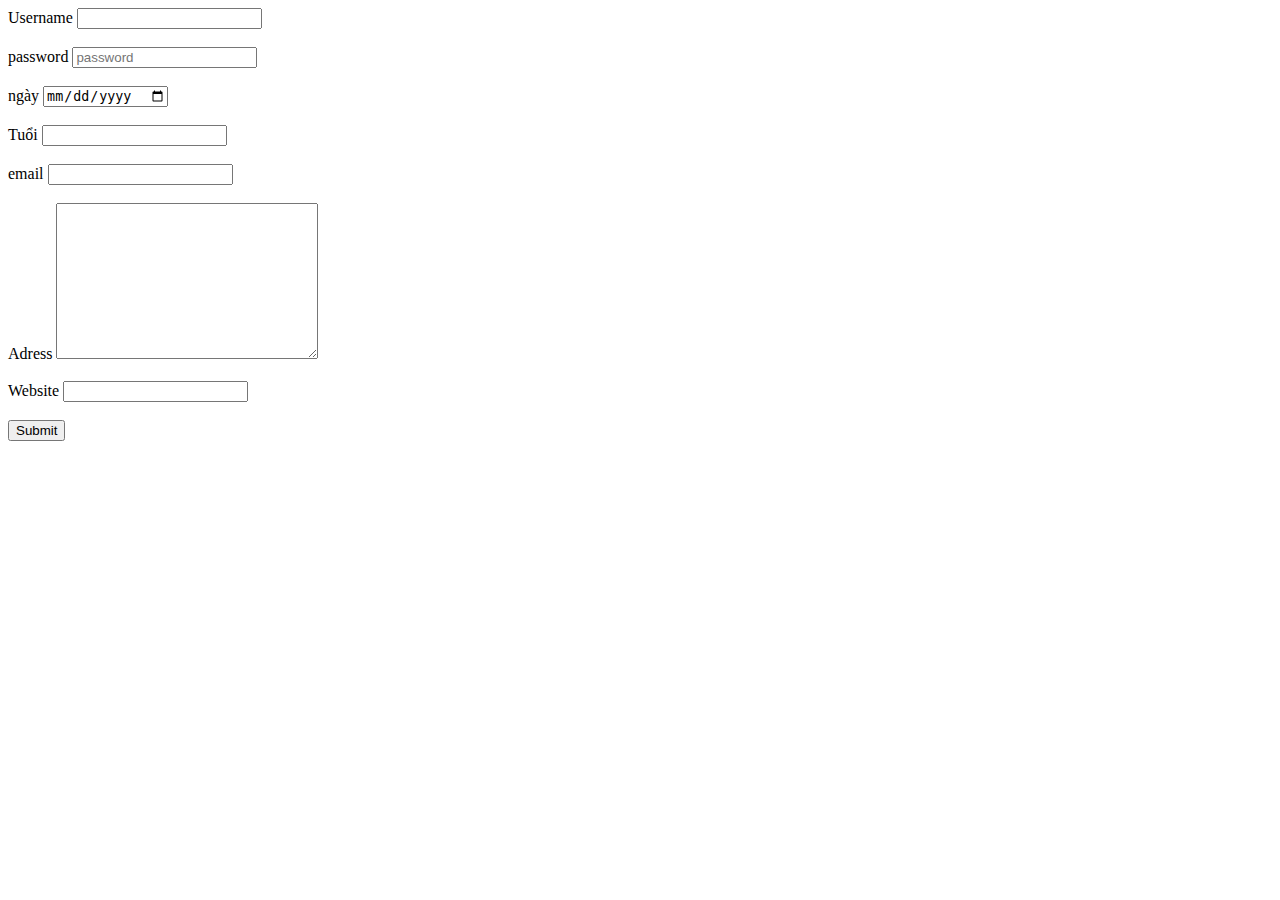
==== dangky.html @ 99ce8f05 "bai da them" ====
<!DOCTYPE html>
<html lang="en">
<head>
    <meta charset="UTF-8">
    <meta name="viewport" content="width=device-width, initial-scale=1.0">
    <title>Đăng ký tài khoản</title>
</head>
<body>
    <form action="https://api.test.com/dangky" method="post"></form>
     <label for="name">Username</label>
     <input type="text" id="name"> 
     <br></br>
     <label for="pass"> password</label>
     <input type="password" id="pass" placeholder="password" >
     <br></br>
     <label for="date"> ngày</label> 
     <input type="date" id="date">
     <br></br>
     <label for="age">Tuổi</label>
     <input type="number" id="age">
     <br></br>
      <label for="mail"> email</label>
      <input type="email" id="mail"> 
      <br></br>
      <label for="address">Adress</label>
      <textarea name="address" id="address" cols="30" rows="10"></textarea> 
      <br></br>
      <label for="website">Website</label>
      <input type="url" id="wenbsite"> 
      <br></br>
      <input type="submit">
</body>
</html>
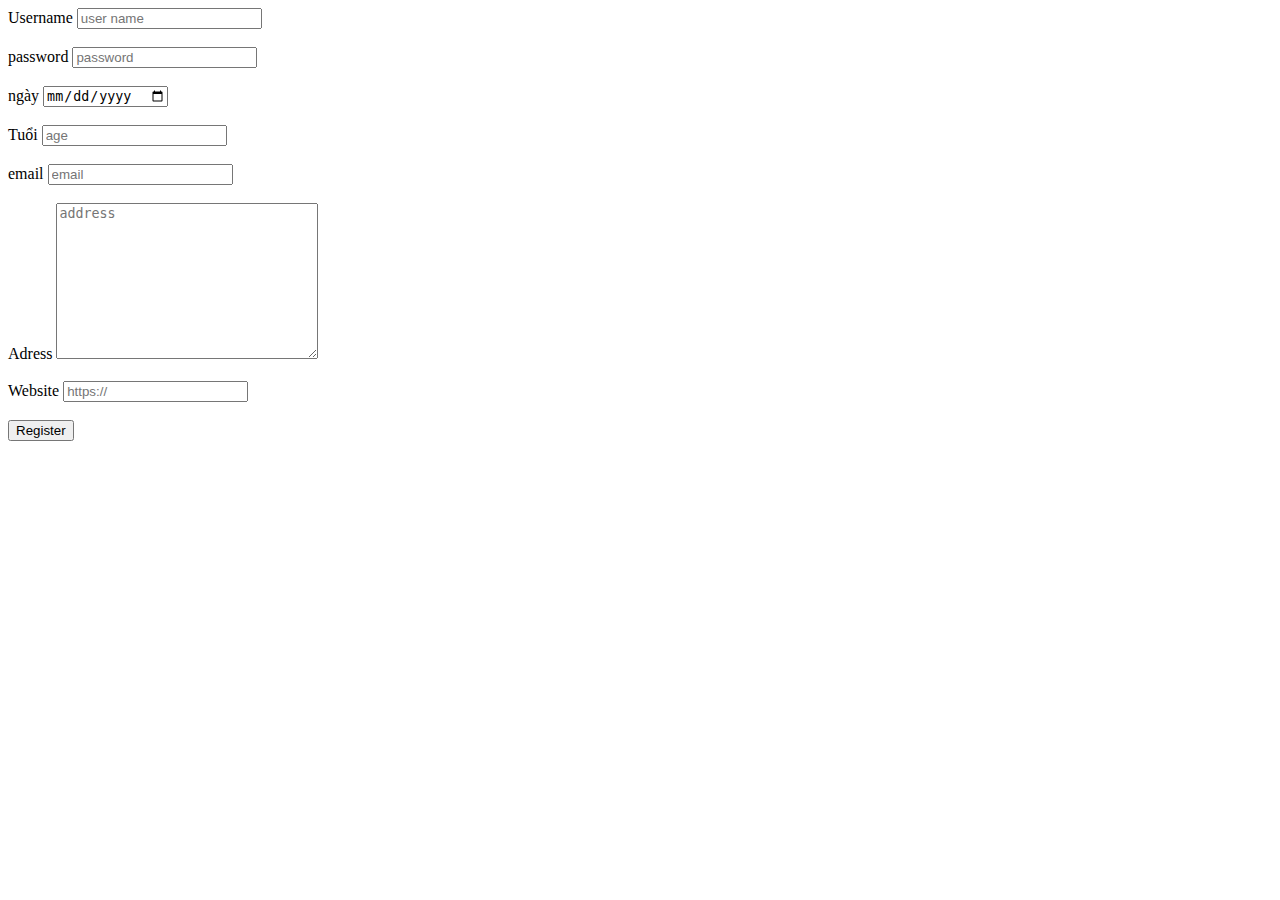
==== commit 74223949: "da them" ====
--- a/dangky.html
+++ b/dangky.html
@@ -8,26 +8,26 @@
 <body>
     <form action="https://api.test.com/dangky" method="post"></form>
      <label for="name">Username</label>
-     <input type="text" id="name"> 
+     <input type="text" id="name" placeholder="user name"> 
      <br></br>
      <label for="pass"> password</label>
      <input type="password" id="pass" placeholder="password" >
      <br></br>
      <label for="date"> ngày</label> 
-     <input type="date" id="date">
+     <input type="date" id="date" placeholder="date">
      <br></br>
      <label for="age">Tuổi</label>
-     <input type="number" id="age">
+     <input type="number" id="age" placeholder="age">
      <br></br>
       <label for="mail"> email</label>
-      <input type="email" id="mail"> 
+      <input type="email" id="mail" placeholder="email"> 
       <br></br>
       <label for="address">Adress</label>
-      <textarea name="address" id="address" cols="30" rows="10"></textarea> 
+      <textarea name="address" id="address" cols="30" rows="10" placeholder="address"></textarea> 
       <br></br>
       <label for="website">Website</label>
-      <input type="url" id="wenbsite"> 
+      <input type="url" id="wenbsite" placeholder="https://"> 
       <br></br>
-      <input type="submit">
+      <input type="submit" value="Register">
 </body>
-</html>+</html>     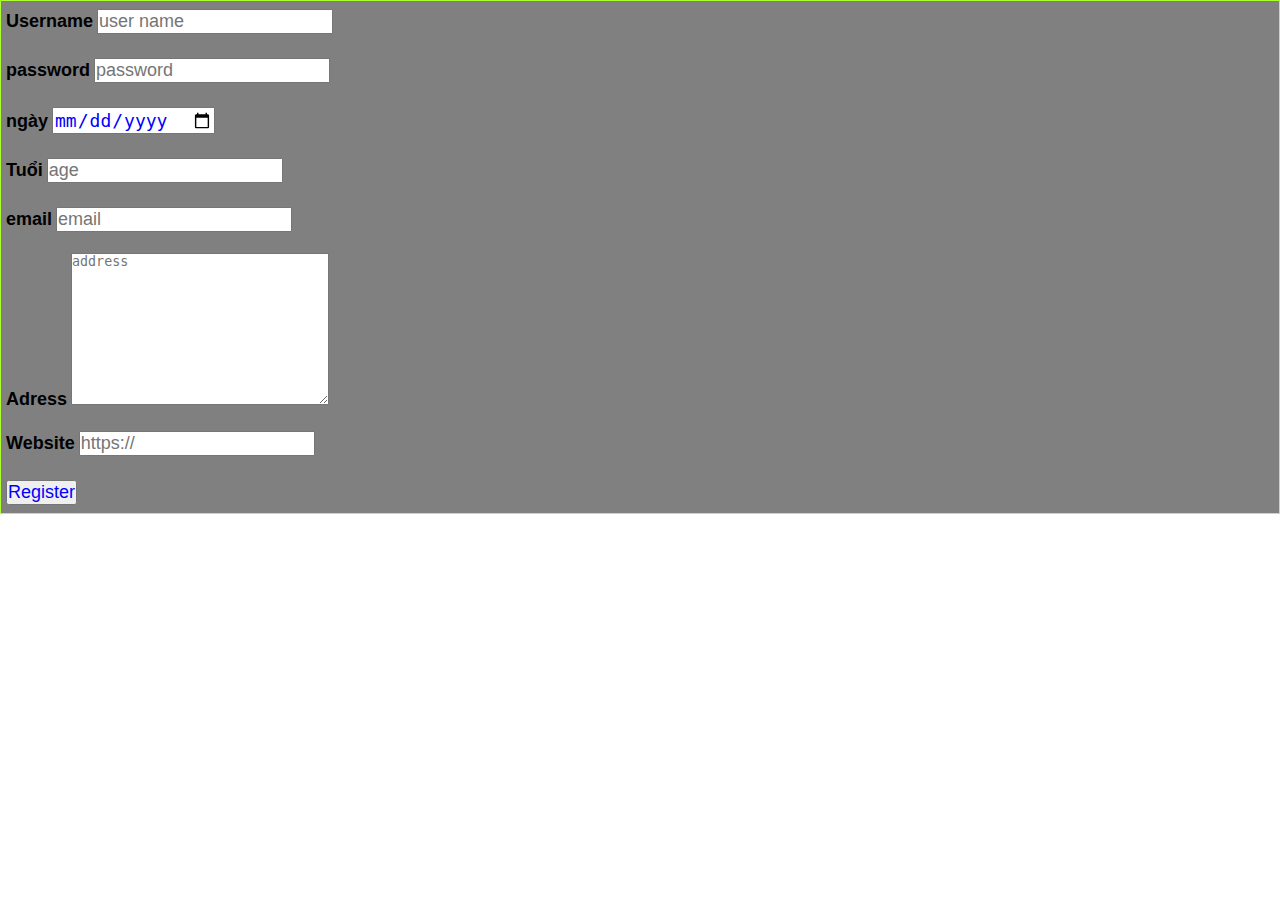
==== commit c20d6a36: "baitap" ====
--- a/dangky.html
+++ b/dangky.html
@@ -5,8 +5,11 @@
     <meta name="viewport" content="width=device-width, initial-scale=1.0">
     <title>Đăng ký tài khoản</title>
 </head>
+<link rel="stylesheet" href="/style.css">
 <body>
+    <div id="maudk">
     <form action="https://api.test.com/dangky" method="post"></form>
+    
      <label for="name">Username</label>
      <input type="text" id="name" placeholder="user name"> 
      <br></br>
@@ -29,5 +32,6 @@
       <input type="url" id="wenbsite" placeholder="https://"> 
       <br></br>
       <input type="submit" value="Register">
+    </div>
 </body>
 </html>     --- a/style.css
+++ b/style.css
@@ -0,0 +1,23 @@
+*{
+    margin: 0;
+    padding: 0;
+    box-sizing: border-box;
+}
+#maudk{
+    border: solid greenyellow 1px;
+    padding:5px;
+    background-color: grey; 
+}
+label{
+    font-family: 'Segoe UI', Tahoma, Geneva, Verdana, sans-serif;
+    font-size: 18px;
+    font-weight: bold;
+}
+input{
+    font-size: 18px;
+    color: blue;
+}   
+label,input{
+    margin-top: 3px;
+    margin-bottom: 3px;
+}